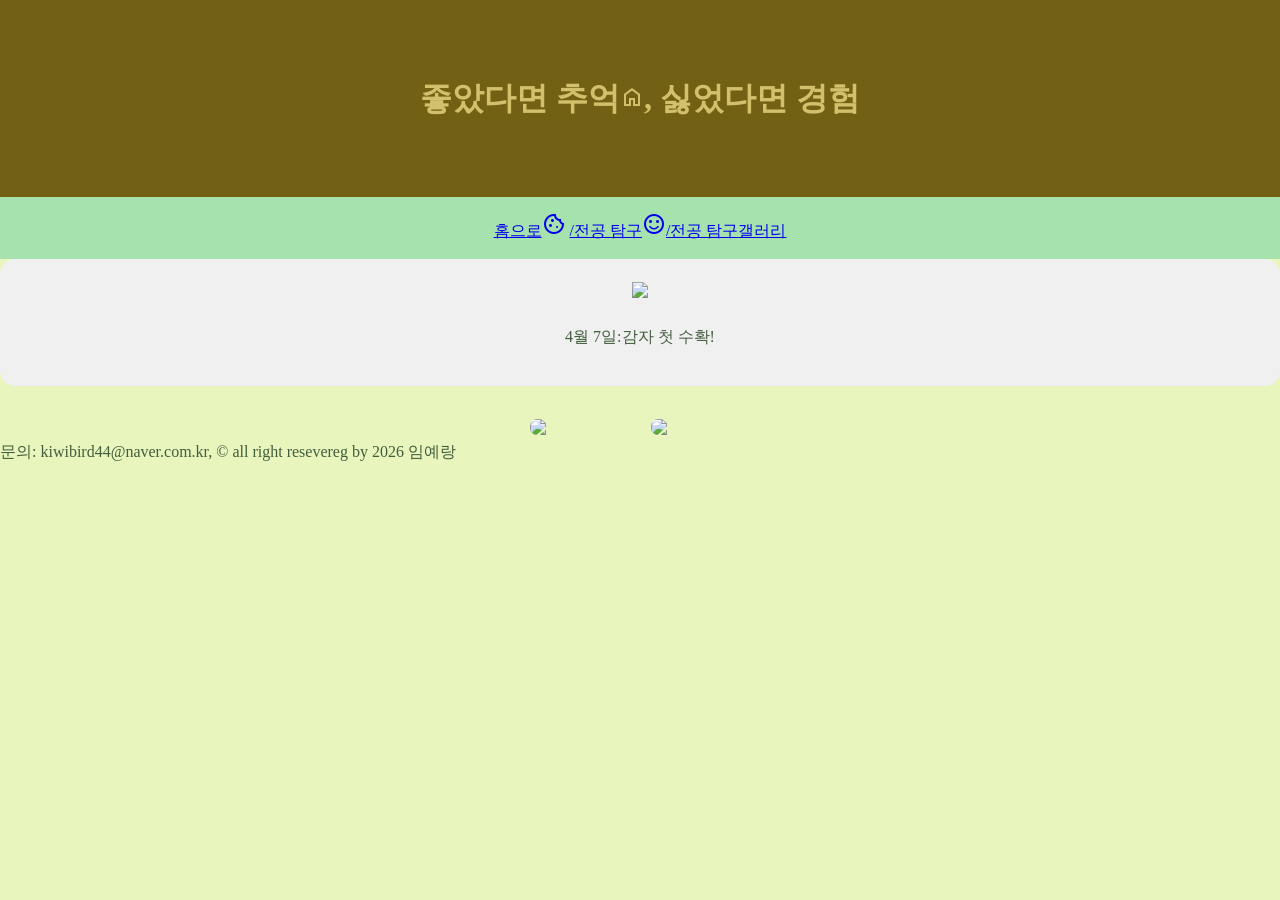
==== Gallery.html @ dcd85ec7 "Add files via upload" ====
<!DOCTYPE html>
<!-- saved from url=(0032)http://127.0.0.1:5500/index.html -->
<html lang="ko"><head><meta http-equiv="Content-Type" content="text/html; charset=UTF-8">
    <head>
    <meta charset="UTF-8">
    <meta name="viewport" content="width=device-width, initial-scale=1.0">
    <title>나의 웹 페이지</title>
    <link rel="stylesheet" href="https://fonts.googleapis.com/css2?family=Material+Symbols+Outlined:opsz,wght,FILL,GRAD@20..48,100..700,0..1,-50..200&" />
     <link rel="stylesheet" href="style.css">

</head>

<body>
    <header>
        <h1>좋았다면 추억<span class="material-symbols-outlined">
home
</span>, 싫었다면 경험</h1>
    </header>
    
    <nav>
        <a href="index.html" >홈으로<span class="material-symbols-outlined">
cookie
</span></a>
        <a href="subject.html" >/전공 탐구<span class="material-symbols-outlined">
sentiment_satisfied


<a href="Gallery.html" >/전공 탐구<span class="material-symbols-outlined">
<a href="Gallery.html">갤러리</a>

</span></a>
    </nav>

    <main>
       <div class="display-box">
        <img id=" " src="./image/crop1.jpg" style="width: 100%;
        max-width: 500px;"/>
        <p id="">4월 7일:감자 첫 수확!</p>
       </div>

       <div class="thumb-list">
        <img src="./image/crop1.jpg "
        onclick="show('./image/crop1.jpg','4월 7일: 방울토마토 첫 수확!')"/>
        <img src="./image/crop2.jpg"
        onclick="show('./image/crop2.jpg','4월 9일:비료 주기 실습 완료')"/>
        </div>
    </main>

    <footer>
        문의: kiwibird44@naver.com.kr, © all right resevereg by 2026 임예랑
    </footer>
</body>
<script>
    // imgPath: 클릭한 사진의 주소 / text:클릭한 사진 설명
    function show(imgPath,text) {
        // 메인 전광한
        document.getElementByld("targetlmg").src=imgPath;

        // 메인 전광판 설명 글자
        document.getElemenByld("targetDese").innerText=text
    }
</script>
</html>
---- style.css ----
/* 1. 전체 배경색과 기봄 폰트  */
    body {
        background-color: #E8F5BD;
        color: #425e3c;
        line-height: 1.7;
        margin: 0;
    }


    /* 2.해더 꾸미기*/
    header {
        background-color: #726114;
        color: #d3c06c;
        text-align: center;
        padding: 50px 0;
    }

    
/* */
nav {
    text-align: center;
    padding: 15px;
    background-color: #a6e2ae;
}
#order-area {
    margin-top: 60px;
    padding: 30px;
    background-color: #f4f4f4;
    border: 1px solid #e0e0e0;
    border-radius: 20px;
}

form {
    display: flex;
    flex-direction: column;
    gap: 20px;
    max-width: 500px;
}

.input-group {
    display: flex;
    flex-direction: column;
    gap: 5px;
}
input-row {
    display: flex;
    gap: 15px;
    margin-bottom: 20px;
}
.input-row .input-group {
    flex: 1;
}


.input-group input:focus,
.input-group textarea:focus {
    outline: none;
    border-color: #4caf50;
    box-shadow: 0 0 8px rgba(76, 175, 80, 2);
}


select {
    width: 100%;
    padding: 10px;
    border-radius: 8px;
    border: 1px solid #ddd;
    background-color: white;
}

.order-btn{
    background-color: #2e7d32;
    color: white;
    padding: 15px;
    border: none;
    border-radius: 8px;
    width: 100%;
    font-size: 18pz;
    font-weight: bold;
    cursor: pointer;
    transition: 0.1s;
}

.order-btn:hover {
    background-color: #388e38;
    transform: translateY(20px);
}

.order-btn:active {
    transform: translateY(5px);
}

.receipt-box {
    margin-top: 30px;
    padding: 20px;
    border: 2px dashed #4caf50;
    background-color: #ffffff;
    border-radius: 10px;
    display: none;
}

.receipt-box h3 {
    color: #2e7d32;
    border-bottom: 1px solid #eee;
    padding-bottom: 10px;
}
/*갤러리 전용 디자인*/
.display-box {
    text-align: center;
    background-color: #f0f0f0;
    padding: 20px;
    border-radius:  15px;; /*모서리 둥글*/
    margin-bottom: 30px;
}

#targetlmg {
    transition: transform 0.3s ease;
}

.thumb-list {
    display: flex; /*사진들 가로로 나란히*/
    justify-content: center;
    gap: 15px;
    flex-wrap: wrap; /*사진 많아지면*/
}

.thumb-list img {
    cursor: pointer;
    border:3px solid transparent;
    transition: 0.2s;
    width: 100px;
    object-fit: cover ; /*찌그러지지않게*/
    border-radius: 10px;
}

/*사용자 마우스*/
.thumb-list img:hover{
    border-color: #3f72af;
    transform: scale(1.1); /*클릭하고싶게*/
}
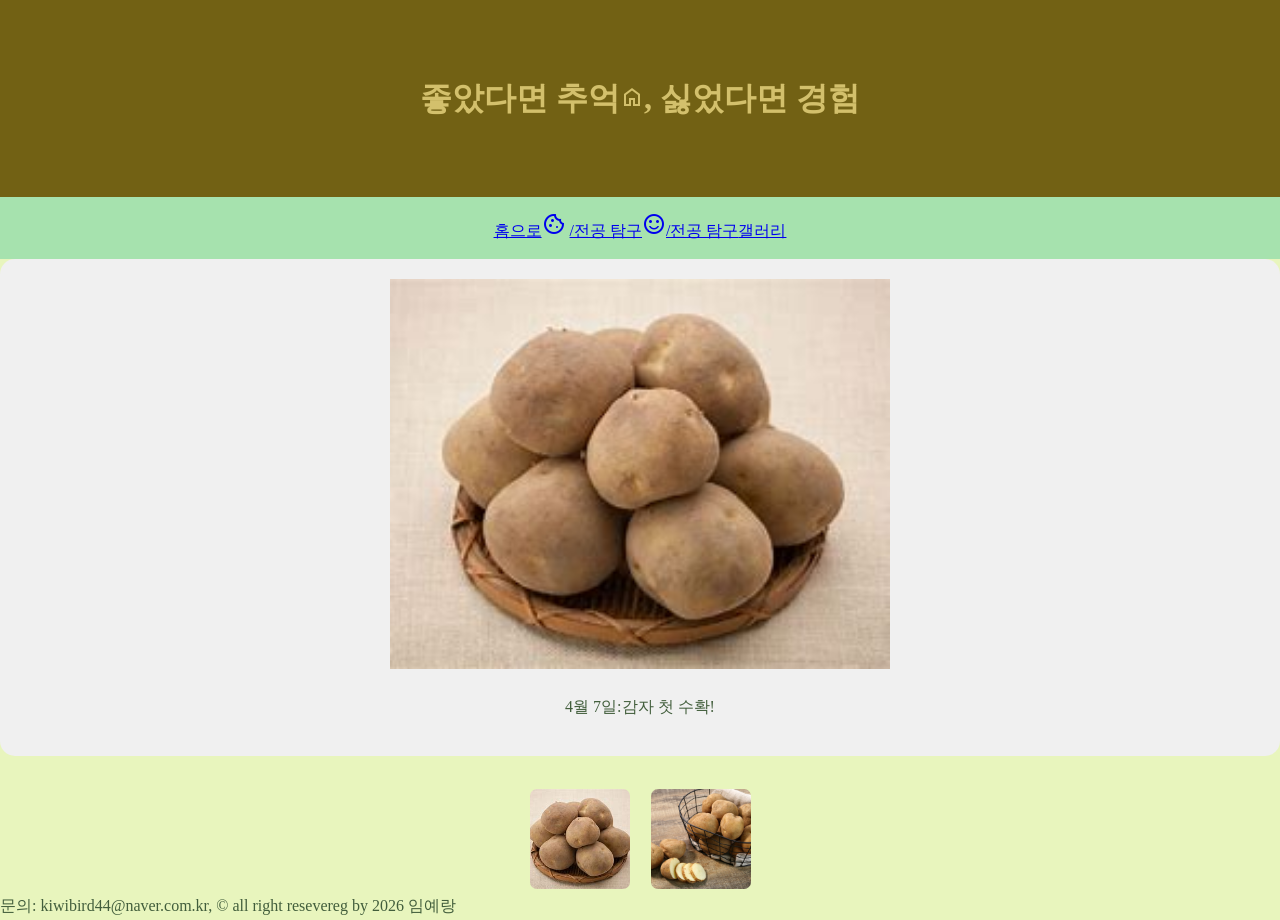
==== commit 0983517c: "Update Gallery.html" ====
--- a/Gallery.html
+++ b/Gallery.html
@@ -33,9 +33,9 @@
 
     <main>
        <div class="display-box">
-        <img id=" " src="./image/crop1.jpg" style="width: 100%;
+        <img id="targetlmg" src="./image/crop1.jpg" style="width: 100%;
         max-width: 500px;"/>
-        <p id="">4월 7일:감자 첫 수확!</p>
+        <p id="targetDese">4월 7일:감자 첫 수확!</p>
        </div>
 
        <div class="thumb-list">
@@ -54,10 +54,10 @@
     // imgPath: 클릭한 사진의 주소 / text:클릭한 사진 설명
     function show(imgPath,text) {
         // 메인 전광한
-        document.getElementByld("targetlmg").src=imgPath;
+        document.getElementById("targetlmg").src=imgPath;
 
         // 메인 전광판 설명 글자
-        document.getElemenByld("targetDese").innerText=text
+        document.getElementById("targetDese").innerText=text
     }
 </script>
 </html>
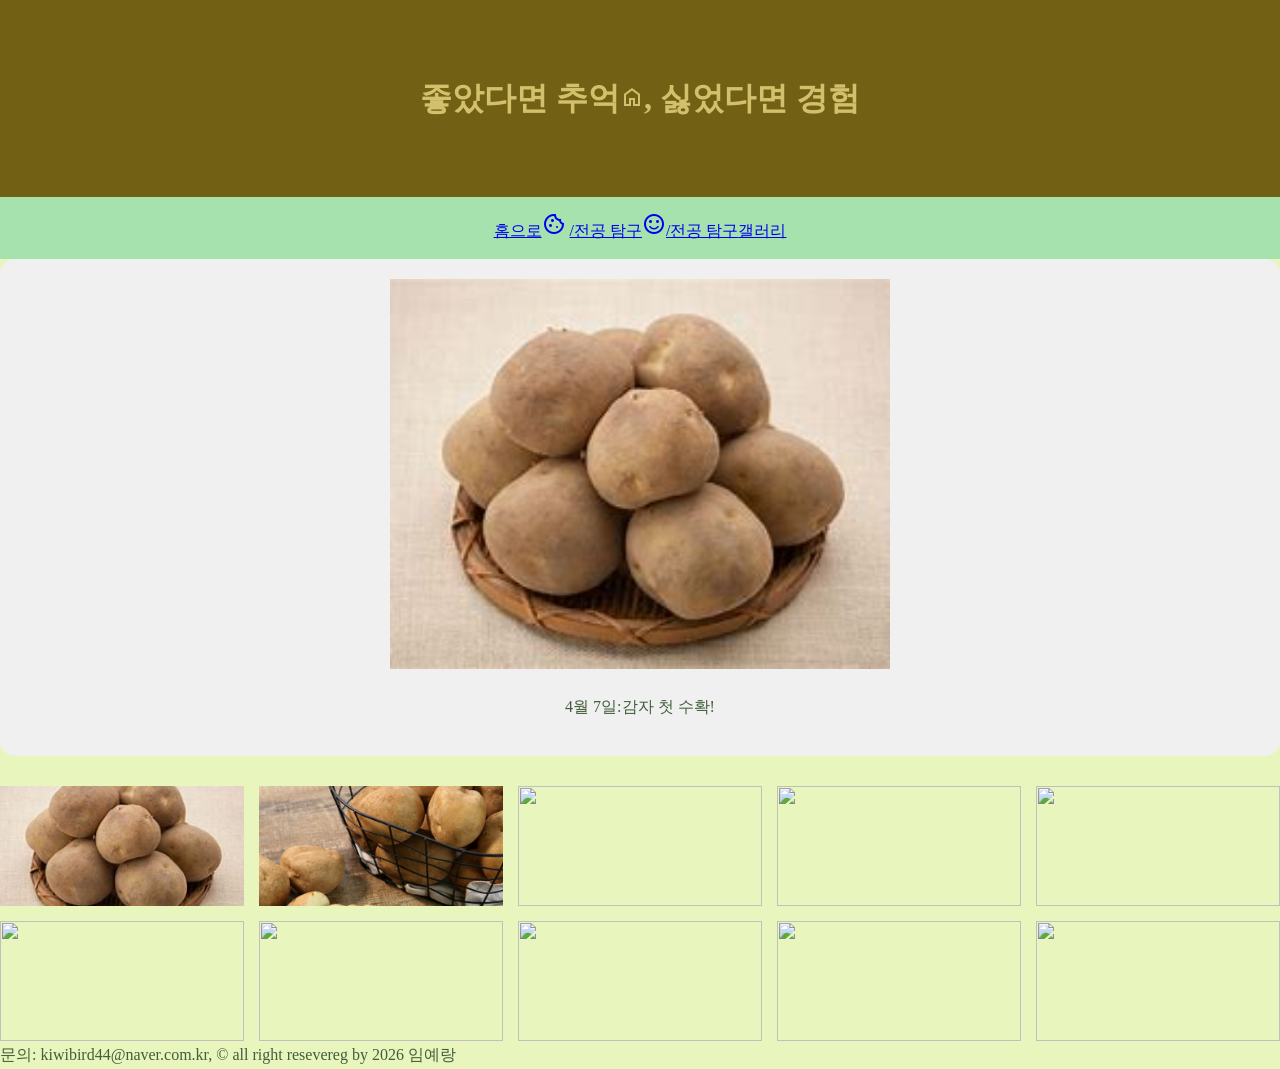
==== commit 650f8a54: "Add files via upload" ====
--- a/Gallery.html
+++ b/Gallery.html
@@ -40,9 +40,25 @@
 
        <div class="thumb-list">
         <img src="./image/crop1.jpg "
-        onclick="show('./image/crop1.jpg','4월 7일: 방울토마토 첫 수확!')"/>
+        onclick="show('./image/crop1.jpg','4월 7일: 감자 첫 수확!')"/>
         <img src="./image/crop2.jpg"
         onclick="show('./image/crop2.jpg','4월 9일:비료 주기 실습 완료')"/>
+        <img src="./image/img.감자전.jpg"
+        onclick="show('./image/img.감자전.jpg','4월 10일 수확한 감자로 감자전')"/>
+        <img src="./image/img.감자도리.jpg"
+        onclick="show('./image/img.감자도리.jpg','좋아하는 감자 캐릭터')"/>
+        <img src="./image/img.감자튀김.jpg"
+        onclick="show('./image/img.감자튀김.jpg','감자로 만든 감자튀김')"/>
+        <img src="./image/img.포카칩.jpg"
+        onclick="show('./image/img.포카칩.jpg','좋아하는 감자 과자')"/>
+        <img src="./image/img.감자전.jpg"
+        onclick="show('./image/img.감자전.jpg','감자로 만든 전!!')"/>
+        <img src="./image/img.스마일감자.jpg"
+        onclick="show('./image/img.스마일감자.jpg','감자를 귀여운 모양으로 만든 스마일 감자튀김')"/>
+        <img src="./image/img.스마일 감자 떡볶이.jpg"
+        onclick="show('./image/img.스마일 감자 떡볶이.jpg','스마일감자가 들어간 떡볶이')"/>
+        <img src="./image/img.감자면.jpg"
+        onclick="show('./image/img.감자면.jpg','감자로 면을 만든 감자면!!')"/>
         </div>
     </main>
 
--- a/style.css
+++ b/style.css
@@ -118,19 +118,19 @@
 }
 
 .thumb-list {
-    display: flex; /*사진들 가로로 나란히*/
-    justify-content: center;
+    display: grid; /*사진들 가로로 나란히*/
+    grid-template-columns: repeat(5, 1fr);
     gap: 15px;
-    flex-wrap: wrap; /*사진 많아지면*/
+    margin-top: 20px;
 }
 
 .thumb-list img {
+    width: 100%;
+    height: 120px;
+    object-fit: cover;
+    counter-reset: 10px;
     cursor: pointer;
-    border:3px solid transparent;
-    transition: 0.2s;
-    width: 100px;
-    object-fit: cover ; /*찌그러지지않게*/
-    border-radius: 10px;
+    transition:  0.3s;
 }
 
 /*사용자 마우스*/
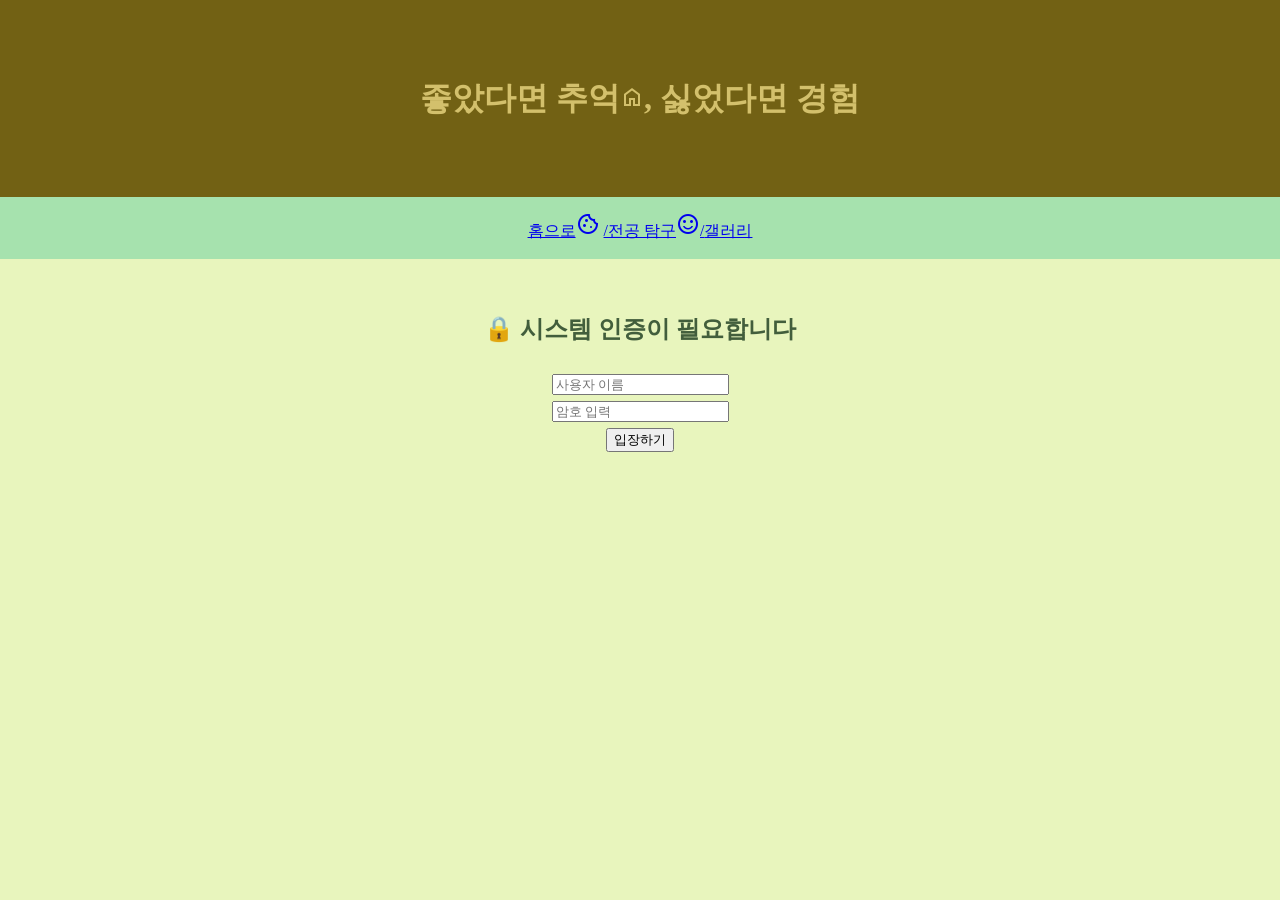
==== commit 61e493b7: "Add files via upload" ====
--- a/Gallery.html
+++ b/Gallery.html
@@ -25,17 +25,27 @@
 sentiment_satisfied
 
 
-<a href="Gallery.html" >/전공 탐구<span class="material-symbols-outlined">
+<a href="Gallery.html" >/<span class="material-symbols-outlined">
 <a href="Gallery.html">갤러리</a>
 
 </span></a>
     </nav>
+<div id="login-box" style="text-align: center; margin: 50px;">
+    <h2> 🔒 시스템 인증이 필요합니다</h2>
+    <input type="text" id="userld" placeholder="사용자 이름" /><br>
+    <input type="password" id="userPw" placeholder="암호 입력" /><br>
+    <button onclick="checkLogin()">입장하기</button>
+</div>
 
+
+    <div id="secret-area" style="display: none;">
+        <h3 style="color: #2e7d32;">🖐️ <span id="user-display"></span>님, 반갑습니다!</h3>
     <main>
        <div class="display-box">
         <img id="targetlmg" src="./image/crop1.jpg" style="width: 100%;
         max-width: 500px;"/>
         <p id="targetDese">4월 7일:감자 첫 수확!</p>
+        
        </div>
 
        <div class="thumb-list">
@@ -61,6 +71,13 @@
         onclick="show('./image/img.감자면.jpg','감자로 면을 만든 감자면!!')"/>
         </div>
     </main>
+    <div id="settings" style="margin-top: 30px; padding: 20px; border: 1px solid #ddd; background: #fff;">
+                    <h4> 🗝️시스템 보안 설정</h4>
+                    <p style="font-size: 0.9em; color: #666;">보안을 위해 정기적으로 비밀번호를 변경해 주세요.</p>
+                    <input type="password" id="newPw" placeholder="새 비밀번호 입력" />
+                    <button onclick="changePassword()">비밀번호 변경</button>
+                    <button onclick="logout()">로그아웃</button>
+        </div>
 
     <footer>
         문의: kiwibird44@naver.com.kr, © all right resevereg by 2026 임예랑
@@ -75,5 +92,56 @@
         // 메인 전광판 설명 글자
         document.getElementById("targetDese").innerText=text
     }
+    function checkLogin(){
+        //1.입력된 암호 읽기
+        let name = document.getElementById("userld").value
+        let pw = document.getElementById("userPw").value;
+
+        // 금고에서 비밀번호 가져와
+        let currentPw = localStorage.getItem("userPassword") || "1234";
+
+        if (pw === currentPw && name !== "") {
+            // 밑바탕
+            localStorage.setItem("isLoggedIn", "true");
+            localStorage.setItem("savedName", currentPw);
+            localStorage.setItem("userPassword", currentPw);
+
+
+            alert(name + "님, 인증 정보가 저장소에 기록되었습니다.");
+
+        
+            // 상태변형
+            document.getElementById("login-box").style.display = "none";
+            document.getElementById("secret-area").style.display = "block";
+             document.getElementById("user-display").innerText = name;
+
+        } else {
+            alert("이름을 입력하지 않았거나 암호가 틀렸습니다.");
+        }
+    }
+    window.onload = function() {
+        let isLoggedIn = localStorage.getItem("isLoggedIn");
+
+        let savedName = localStorage.getItem("savedName");
+
+        if (isLoggedIn === "true") {
+            document.getElementById("login-box").style.display = "none";
+            document.getElementById("secret-area").style.display = "block";
+            document.getElementById("user-display").innerText = savedName;
+        }
+    };
+    function changePassword() {
+        let newPw = document.getElementById("newPw").value;
+        if (newPw.length < 4) { alert("암호는 4자리 이상이어야 합니다."); return; }
+        localStorage.setItem("userPassword", newPw);
+        alert("비밀번호가 변경되었습니다.");
+    }
+    function logout() {
+        if (confirm("로그아웃 하시겠습니까?")) {
+            localStorage.removeItem("isLoggedIn");
+            localStorage.removeItem("savedName");
+            location.href = "index.html";
+        }
+    }
 </script>
 </html>
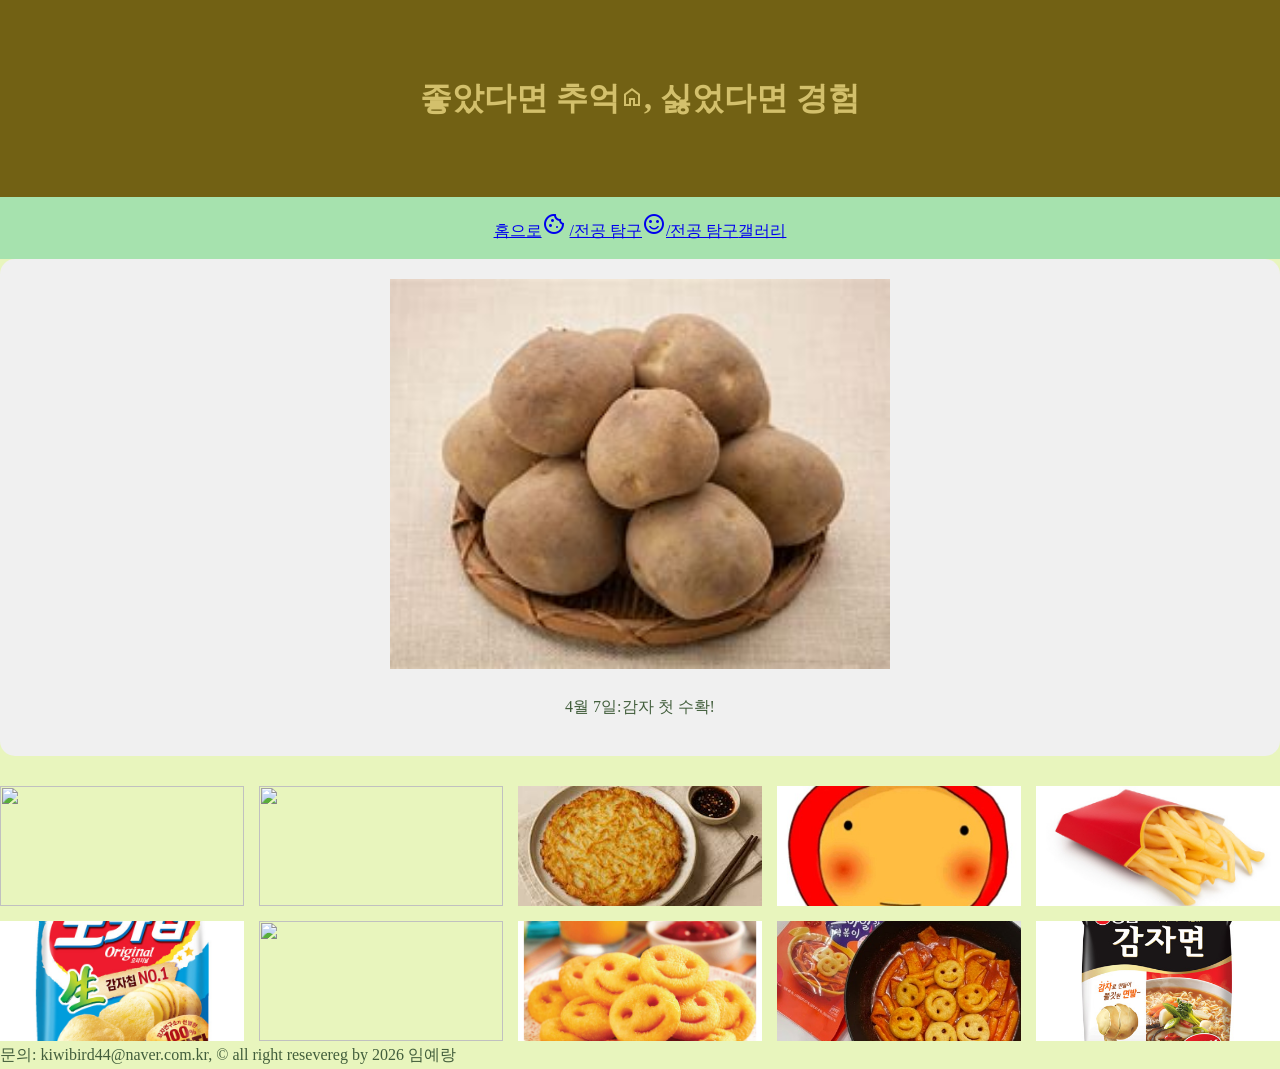
==== commit e8242286: "Add files via upload" ====
--- a/Gallery.html
+++ b/Gallery.html
@@ -25,44 +25,34 @@
 sentiment_satisfied
 
 
-<a href="Gallery.html" >/<span class="material-symbols-outlined">
+<a href="Gallery.html" >/전공 탐구<span class="material-symbols-outlined">
 <a href="Gallery.html">갤러리</a>
 
 </span></a>
     </nav>
-<div id="login-box" style="text-align: center; margin: 50px;">
-    <h2> 🔒 시스템 인증이 필요합니다</h2>
-    <input type="text" id="userld" placeholder="사용자 이름" /><br>
-    <input type="password" id="userPw" placeholder="암호 입력" /><br>
-    <button onclick="checkLogin()">입장하기</button>
-</div>
 
-
-    <div id="secret-area" style="display: none;">
-        <h3 style="color: #2e7d32;">🖐️ <span id="user-display"></span>님, 반갑습니다!</h3>
     <main>
        <div class="display-box">
         <img id="targetlmg" src="./image/crop1.jpg" style="width: 100%;
         max-width: 500px;"/>
         <p id="targetDese">4월 7일:감자 첫 수확!</p>
-        
        </div>
 
        <div class="thumb-list">
-        <img src="./image/crop1.jpg "
-        onclick="show('./image/crop1.jpg','4월 7일: 감자 첫 수확!')"/>
-        <img src="./image/crop2.jpg"
-        onclick="show('./image/crop2.jpg','4월 9일:비료 주기 실습 완료')"/>
+        <img src="./image/감자밭.jpg "
+        onclick="show('./image/감자밭.jpg','감자 수확')"/>
+        <img src="./image/감자씻.jpg"
+        onclick="show('./image/감자씻.jpg','수확한 감자 씻기')"/>
         <img src="./image/img.감자전.jpg"
-        onclick="show('./image/img.감자전.jpg','4월 10일 수확한 감자로 감자전')"/>
+        onclick="show('./image/img.감자전.jpg','수확한 감자로 감자전')"/>
         <img src="./image/img.감자도리.jpg"
         onclick="show('./image/img.감자도리.jpg','좋아하는 감자 캐릭터')"/>
         <img src="./image/img.감자튀김.jpg"
         onclick="show('./image/img.감자튀김.jpg','감자로 만든 감자튀김')"/>
         <img src="./image/img.포카칩.jpg"
         onclick="show('./image/img.포카칩.jpg','좋아하는 감자 과자')"/>
-        <img src="./image/img.감자전.jpg"
-        onclick="show('./image/img.감자전.jpg','감자로 만든 전!!')"/>
+        <img src="./image/감자빵.jpg"
+    onclick="show('./image/감자빵.jpg','감자로 만든 빵!!')"/>
         <img src="./image/img.스마일감자.jpg"
         onclick="show('./image/img.스마일감자.jpg','감자를 귀여운 모양으로 만든 스마일 감자튀김')"/>
         <img src="./image/img.스마일 감자 떡볶이.jpg"
@@ -71,13 +61,6 @@
         onclick="show('./image/img.감자면.jpg','감자로 면을 만든 감자면!!')"/>
         </div>
     </main>
-    <div id="settings" style="margin-top: 30px; padding: 20px; border: 1px solid #ddd; background: #fff;">
-                    <h4> 🗝️시스템 보안 설정</h4>
-                    <p style="font-size: 0.9em; color: #666;">보안을 위해 정기적으로 비밀번호를 변경해 주세요.</p>
-                    <input type="password" id="newPw" placeholder="새 비밀번호 입력" />
-                    <button onclick="changePassword()">비밀번호 변경</button>
-                    <button onclick="logout()">로그아웃</button>
-        </div>
 
     <footer>
         문의: kiwibird44@naver.com.kr, © all right resevereg by 2026 임예랑
@@ -92,56 +75,5 @@
         // 메인 전광판 설명 글자
         document.getElementById("targetDese").innerText=text
     }
-    function checkLogin(){
-        //1.입력된 암호 읽기
-        let name = document.getElementById("userld").value
-        let pw = document.getElementById("userPw").value;
-
-        // 금고에서 비밀번호 가져와
-        let currentPw = localStorage.getItem("userPassword") || "1234";
-
-        if (pw === currentPw && name !== "") {
-            // 밑바탕
-            localStorage.setItem("isLoggedIn", "true");
-            localStorage.setItem("savedName", currentPw);
-            localStorage.setItem("userPassword", currentPw);
-
-
-            alert(name + "님, 인증 정보가 저장소에 기록되었습니다.");
-
-        
-            // 상태변형
-            document.getElementById("login-box").style.display = "none";
-            document.getElementById("secret-area").style.display = "block";
-             document.getElementById("user-display").innerText = name;
-
-        } else {
-            alert("이름을 입력하지 않았거나 암호가 틀렸습니다.");
-        }
-    }
-    window.onload = function() {
-        let isLoggedIn = localStorage.getItem("isLoggedIn");
-
-        let savedName = localStorage.getItem("savedName");
-
-        if (isLoggedIn === "true") {
-            document.getElementById("login-box").style.display = "none";
-            document.getElementById("secret-area").style.display = "block";
-            document.getElementById("user-display").innerText = savedName;
-        }
-    };
-    function changePassword() {
-        let newPw = document.getElementById("newPw").value;
-        if (newPw.length < 4) { alert("암호는 4자리 이상이어야 합니다."); return; }
-        localStorage.setItem("userPassword", newPw);
-        alert("비밀번호가 변경되었습니다.");
-    }
-    function logout() {
-        if (confirm("로그아웃 하시겠습니까?")) {
-            localStorage.removeItem("isLoggedIn");
-            localStorage.removeItem("savedName");
-            location.href = "index.html";
-        }
-    }
 </script>
 </html>
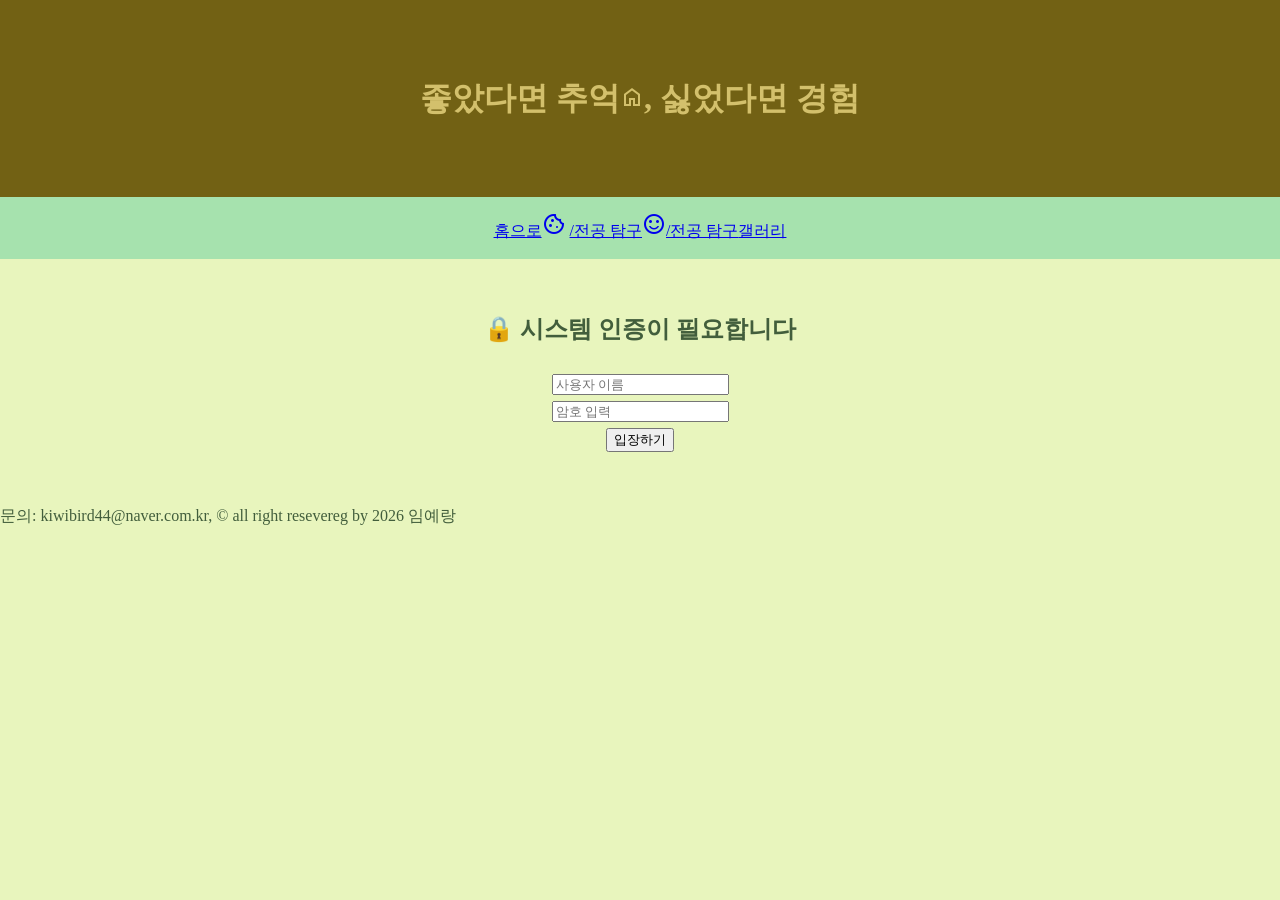
==== commit 2be8f94a: "Add files via upload" ====
--- a/Gallery.html
+++ b/Gallery.html
@@ -32,10 +32,20 @@
     </nav>
 
     <main>
+        <div id="login-box" style="text-align: center; margin: 50px;">
+    <h2> 🔒 시스템 인증이 필요합니다</h2>
+    <input type="text" id="userName" placeholder="사용자 이름" /><br>
+    <input type="password" id="userPw" placeholder="암호 입력" /><br>
+    <button onclick="checkLogin()">입장하기</button>
+</div>
+
+    <div id="secret-area" style="display: none;">
+        <h3 style="color: #2e7d32;">🖐️ <span id="user-display"></span>님, 반갑습니다!</h3>
+
        <div class="display-box">
-        <img id="targetlmg" src="./image/crop1.jpg" style="width: 100%;
+        <img id="targetlmg" src="./image/감자밭.jpg" style="width: 100%;
         max-width: 500px;"/>
-        <p id="targetDese">4월 7일:감자 첫 수확!</p>
+        <p id="targetDese">감자 수확</p>
        </div>
 
        <div class="thumb-list">
@@ -60,6 +70,14 @@
         <img src="./image/img.감자면.jpg"
         onclick="show('./image/img.감자면.jpg','감자로 면을 만든 감자면!!')"/>
         </div>
+        <div id="settings" style="margin-top: 30px; padding: 20px; border: 1px solid #ddd; background: #fff;">
+                    <h4> 🗝️시스템 보안 설정</h4>
+                    <p style="font-size: 0.9em; color: #666;">보안을 위해 정기적으로 비밀번호를 변경해 주세요.</p>
+                    <input type="password" id="newPw" placeholder="새 비밀번호 입력" />
+                    <button onclick="changePassword()">비밀번호 변경</button>
+                    <button onclick="logout()">로그아웃</button>
+        </div>
+
     </main>
 
     <footer>
@@ -75,5 +93,57 @@
         // 메인 전광판 설명 글자
         document.getElementById("targetDese").innerText=text
     }
+    function checkLogin(){
+        //1.입력된 암호 읽기
+        let name = document.getElementById("userName").value
+        let pw = document.getElementById("userPw").value;
+
+        // 금고에서 비밀번호 가져와
+        let currentPw = localStorage.getItem("userPassword") || "1234";
+
+        if (pw === currentPw && name !== "") {
+            // 밑바탕
+            localStorage.setItem("isLoggedIn", "true");
+            localStorage.setItem("savedName", currentPw);
+            localStorage.setItem("userPassword", currentPw);
+
+
+            alert(name + "님, 인증 정보가 저장소에 기록되었습니다.");
+
+        
+            // 상태변형
+            document.getElementById("login-box").style.display = "none";
+            document.getElementById("secret-area").style.display = "block";
+             document.getElementById("user-display").innerText = name;
+
+        } else {
+            alert("이름을 입력하지 않았거나 암호가 틀렸습니다.");
+        }
+    }
+    window.onload = function() {
+        let isLoggedIn = localStorage.getItem("isLoggedIn");
+
+        let savedName = localStorage.getItem("savedName");
+
+        if (isLoggedIn === "true") {
+            document.getElementById("login-box").style.display = "none";
+            document.getElementById("secret-area").style.display = "block";
+            document.getElementById("user-display").innerText = savedName;
+        }
+    };
+    function changePassword() {
+        let newPw = document.getElementById("newPw").value;
+        if (newPw.length < 4) { alert("암호는 4자리 이상이어야 합니다."); return; }
+        localStorage.setItem("userPassword", newPw);
+        alert("비밀번호가 변경되었습니다.");
+    }
+    function logout() {
+        if (confirm("로그아웃 하시겠습니까?")) {
+            localStorage.removeItem("isLoggedIn");
+            localStorage.removeItem("savedName");
+            location.href = "index.html";
+        }
+    }
 </script>
+
 </html>
